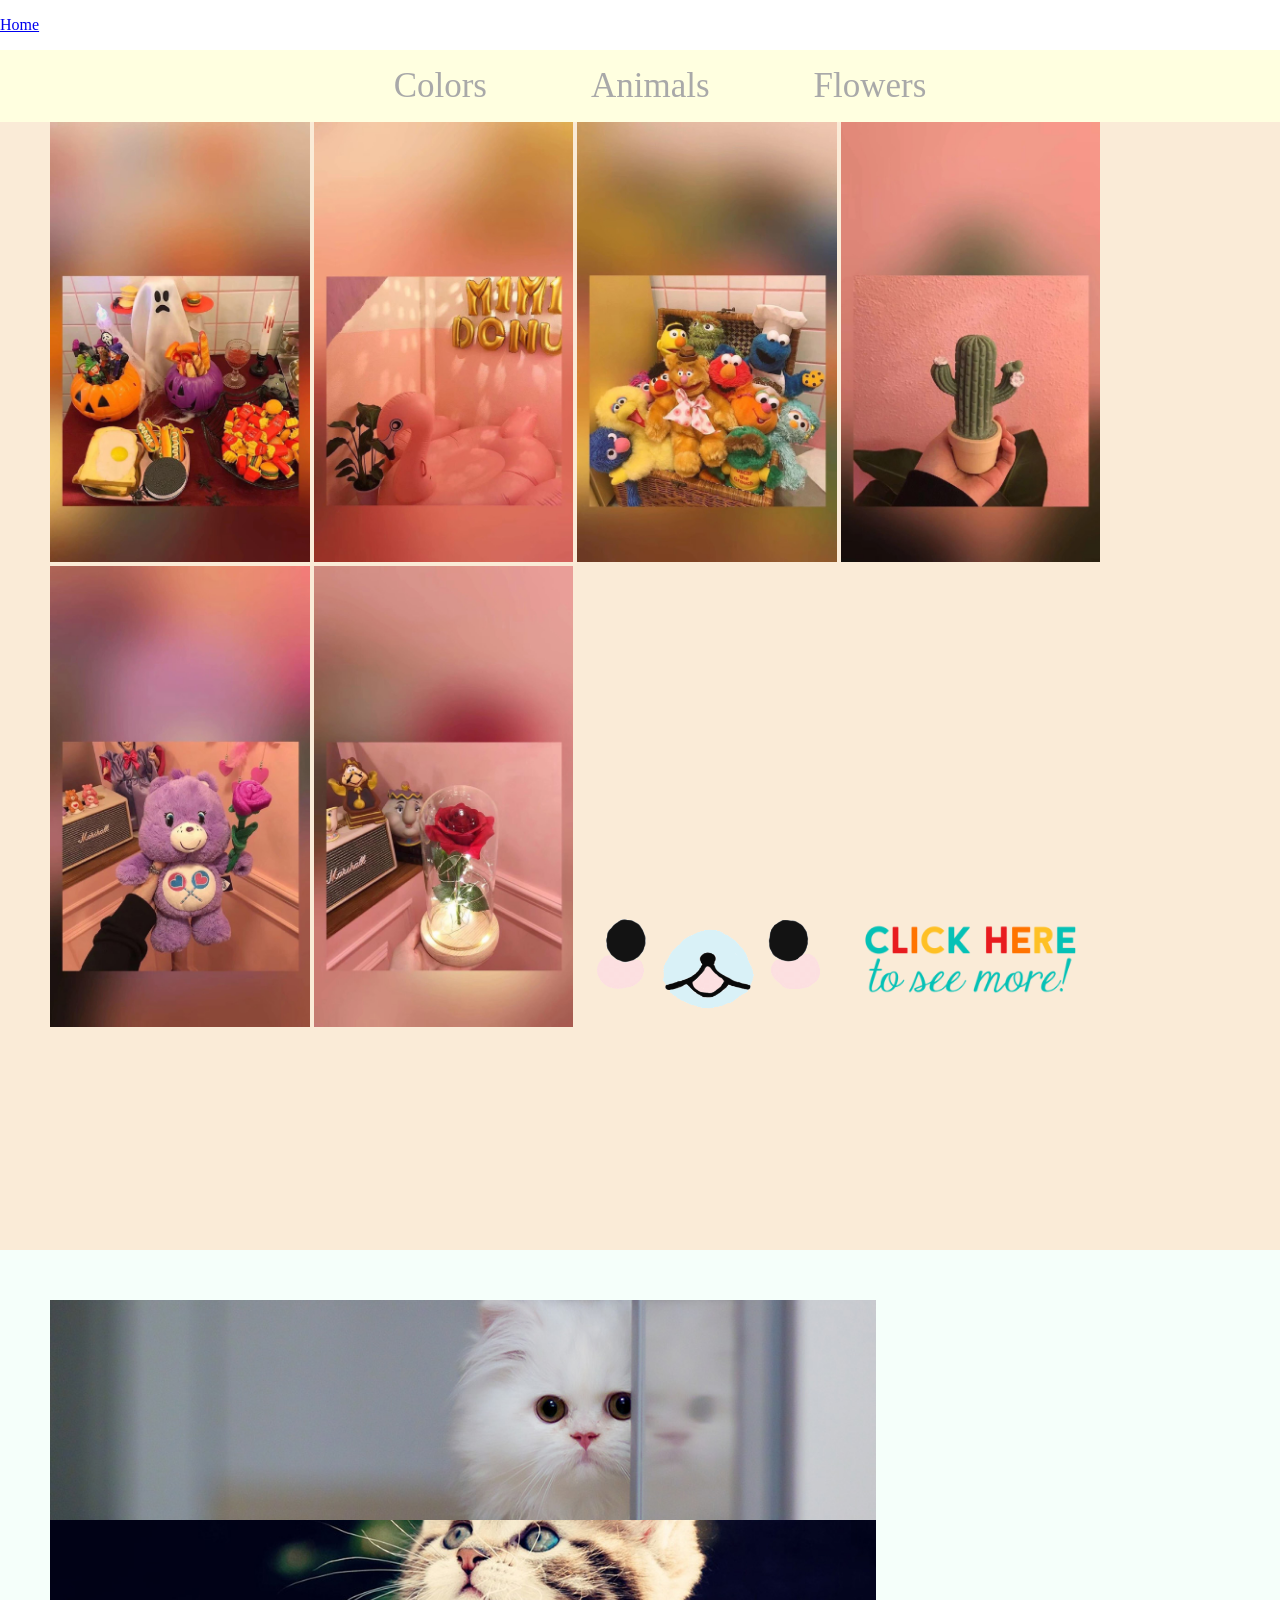
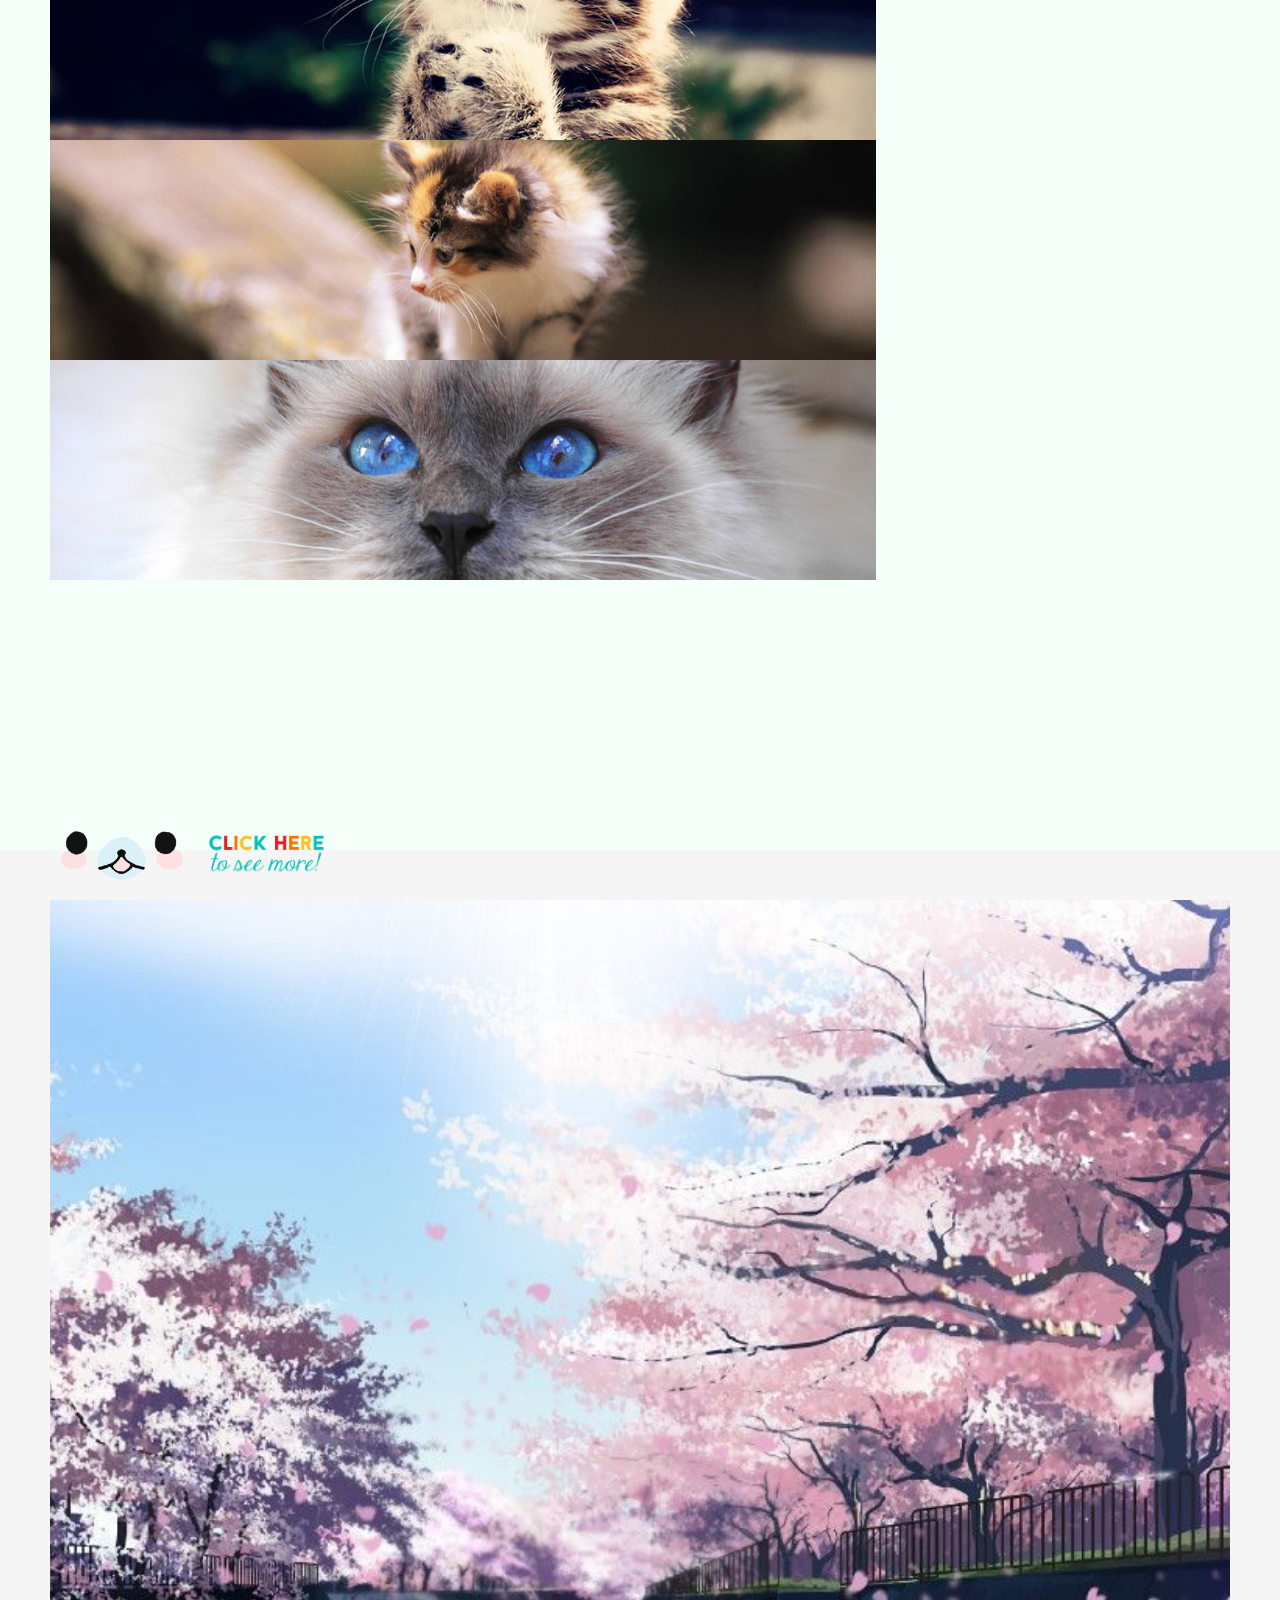
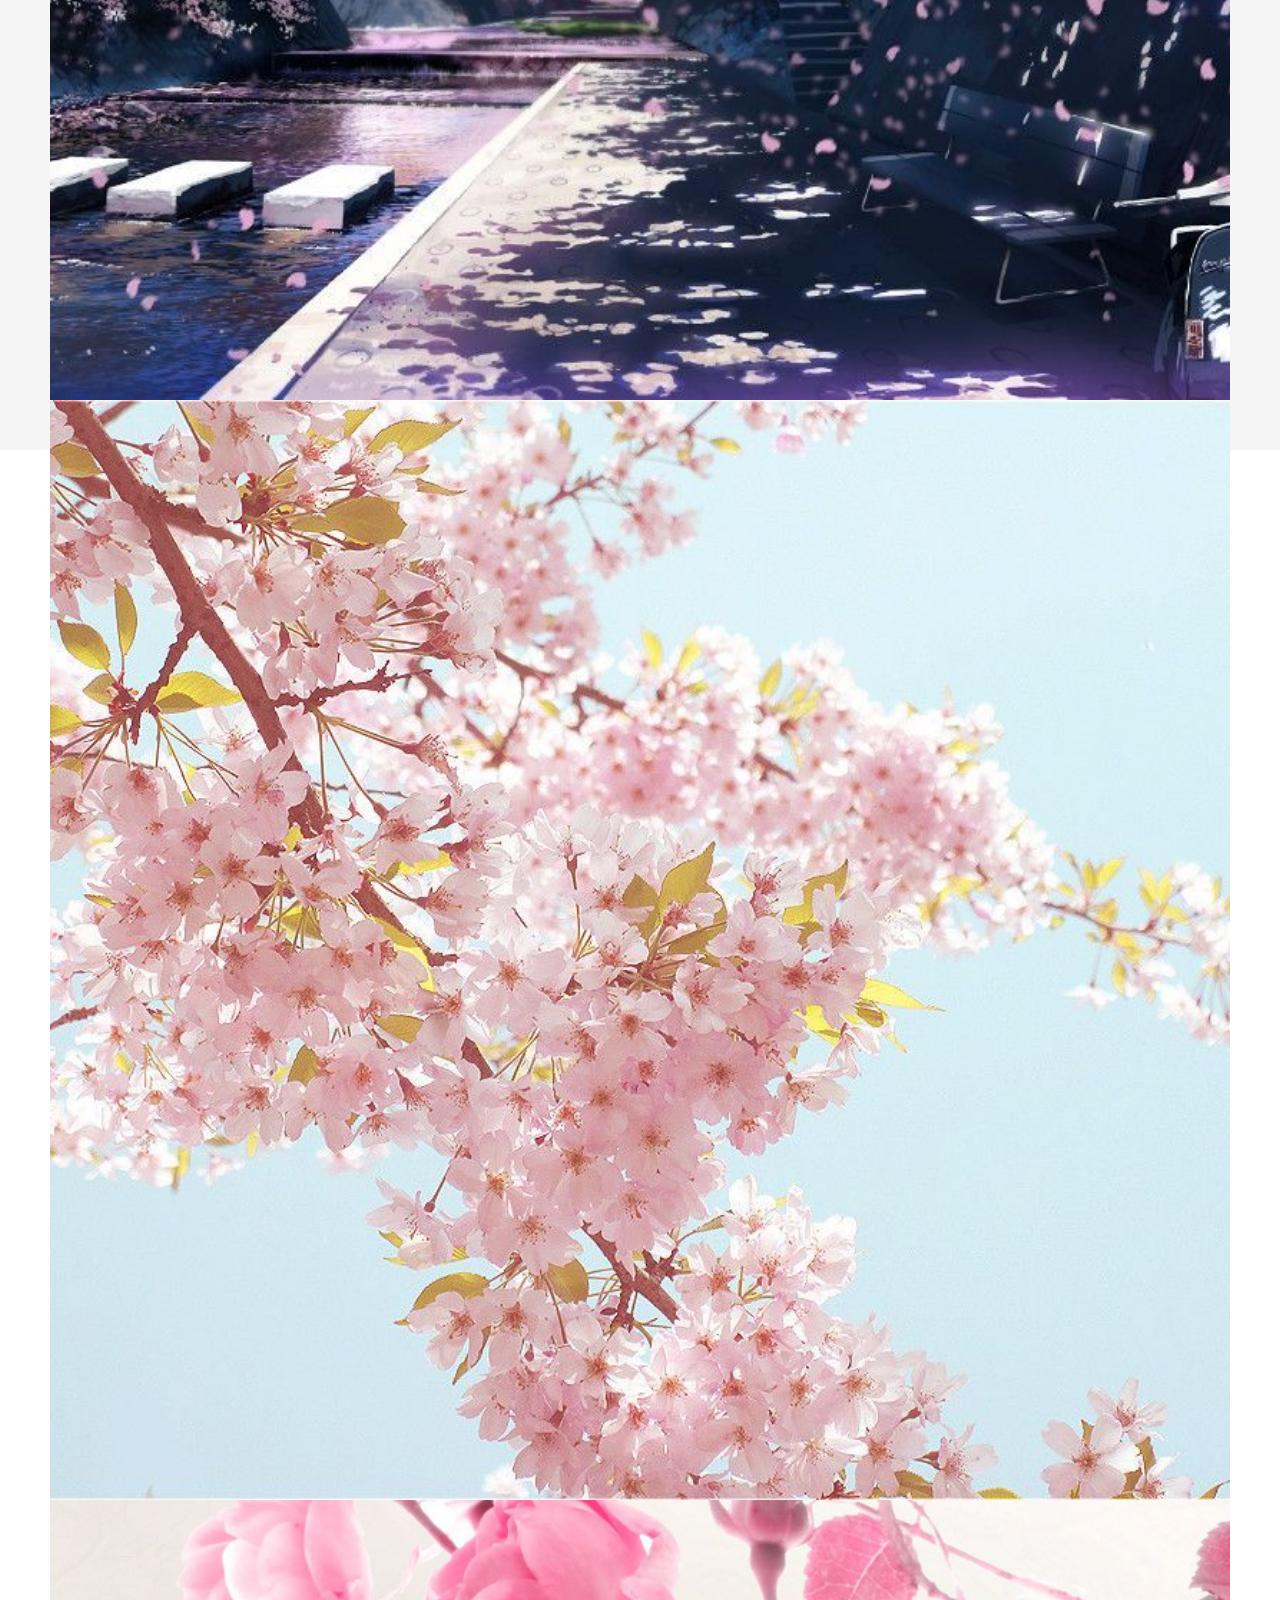
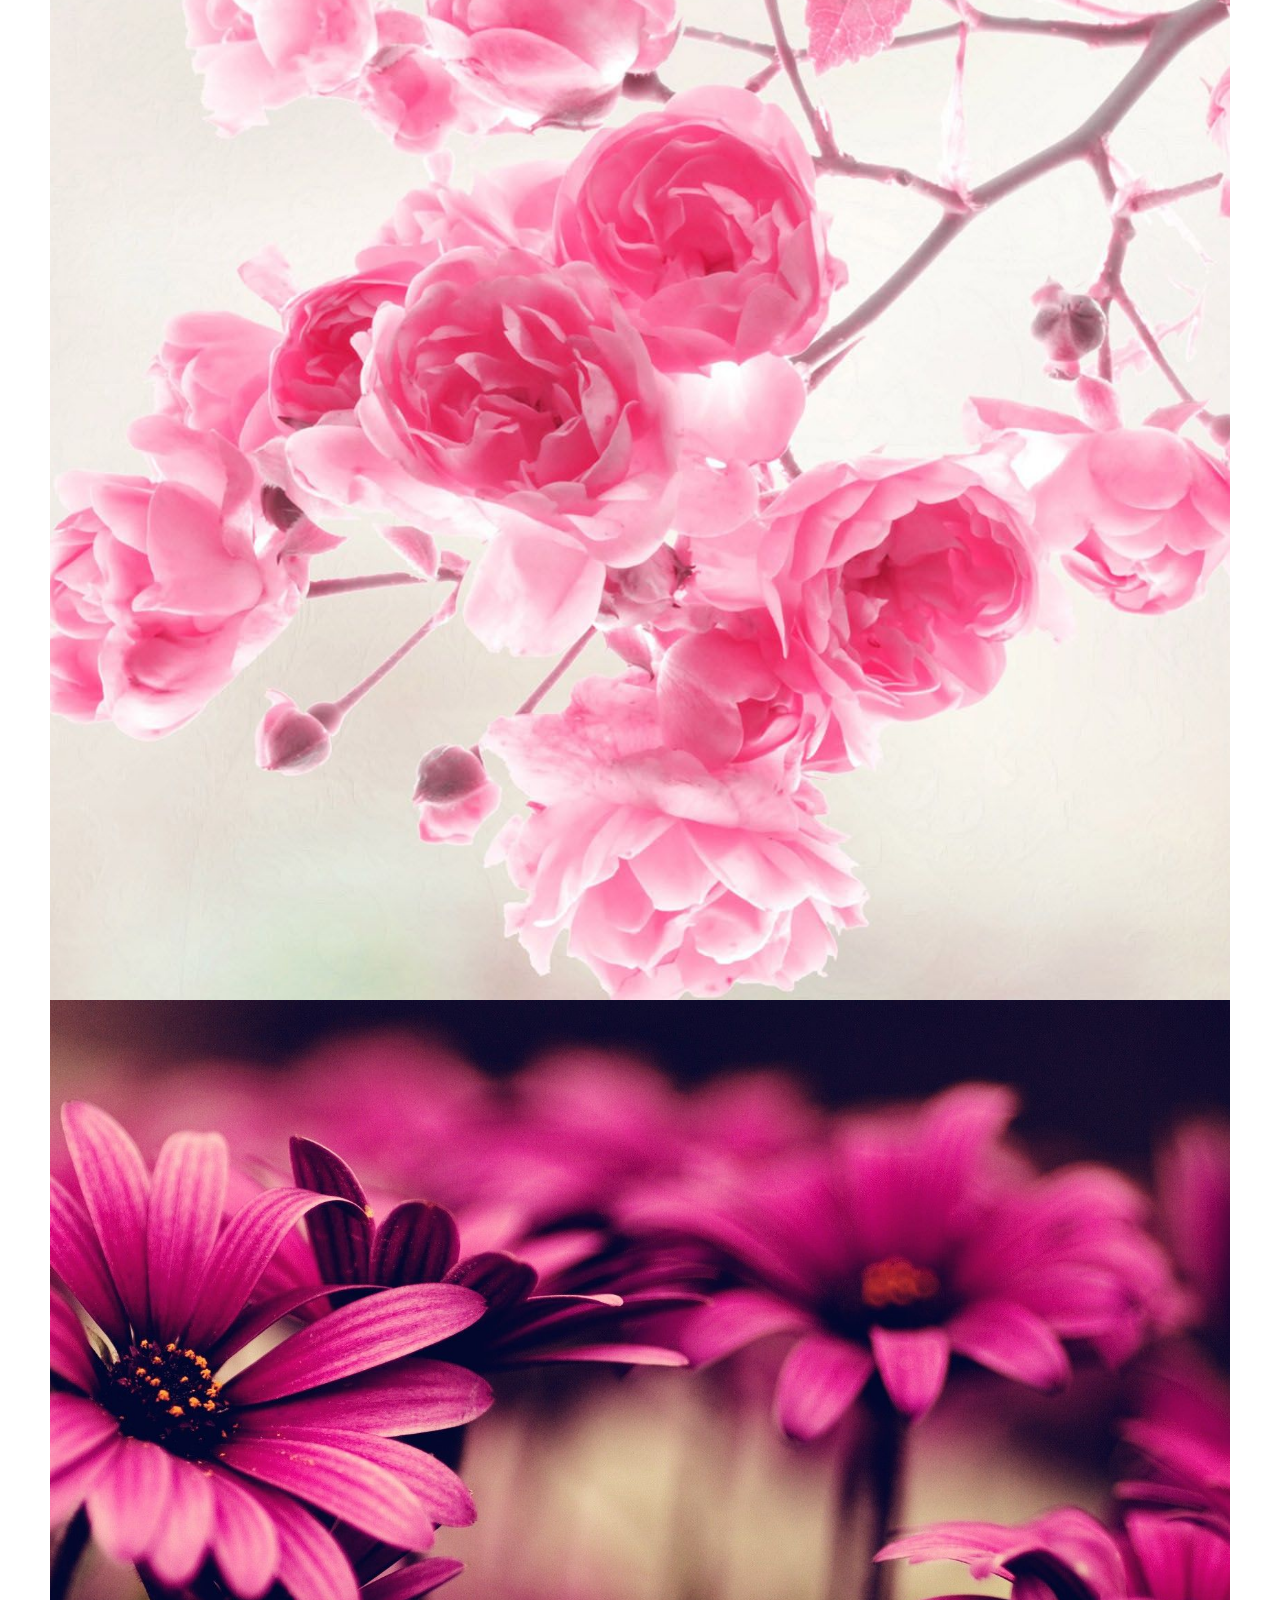
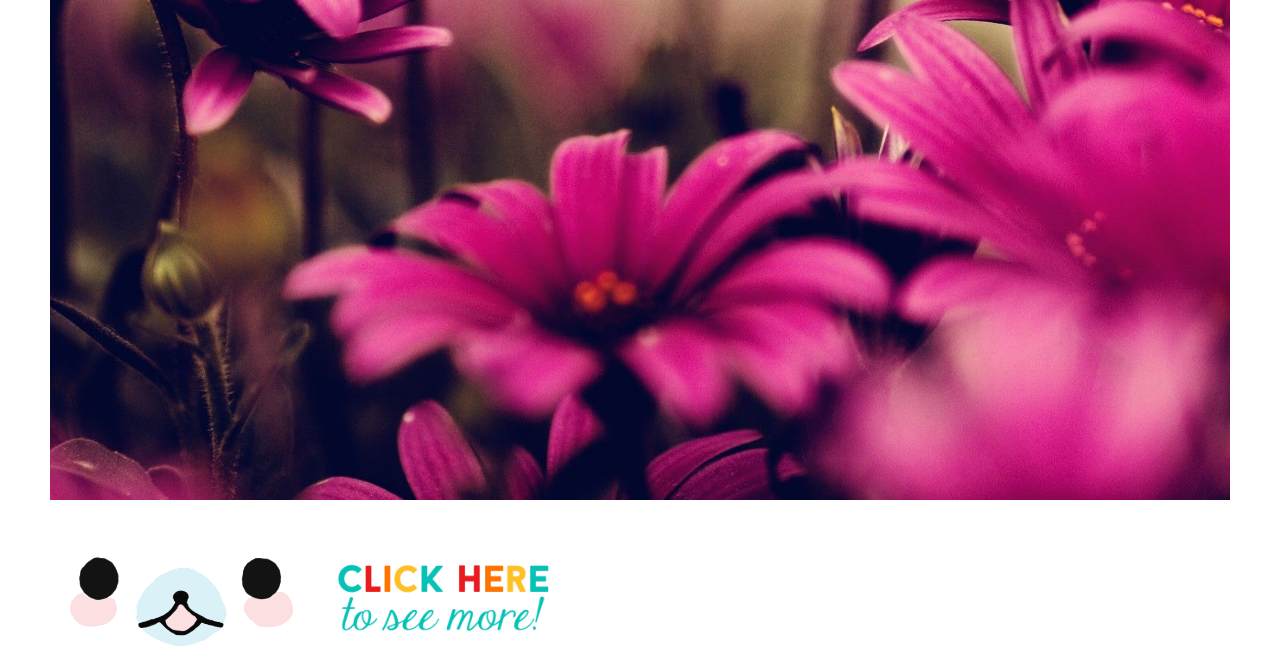
==== Project/image.html @ 1fa642db "This is my midterm website" ====
<!DOCTYPE html>
<html>
  <head>
    <meta charset="UTF-8">
    <title>Image Page</title>
  <link rel="stylesheet" href="style.css" type="text/css">
  </head>
    
  <body>
 <body>
     <a href="index.html">
    <p class="Home">Home</p></a>
   <nav>
      <ul>
          
           <li><a href ="#color">Colors</a></li>
           <li><a href ="#animal">Animals</a></li>
           <li><a href ="#smile">Flowers</a></li>
           
       </ul>

      </nav>
      <section id="color">
          
          <div class="row"> 
  <div class="column">
   
    <img src="orange.jpg" style="width:22%">
    <img src="pink_orange.jpg" style="width:22%">
    <img src="yellow.jpg" style="width:22%">
    <img src="green.jpg" style="width:22%">
    <img src="purple.jpg" style="width:22%">
    <img src="red.jpg" style="width:22%">
      <img src="cute.gif" style="width:22%">
      
      <a href="https://www.instagram.com/desserted_in_paris/?utm_source=ig_profile_share&igshid=135dtao9bhvn">
    <img src="seemore.png" style="width:22%"></a>


  </div>
  

<script>

var elements = document.getElementsByClassName("column");

var i;

function four() {
  for (i = 0; i < elements.length; i++) {
    elements[i].style.msFlex = "25%"; 
    elements[i].style.flex = "25%";
  }
}

</script>

      </section>
       <section id="animal"> 
            <div class="sm-image im1"></div>
           <div class="sm-image im2"></div>
           <div class="sm-image im3"></div>
           <div class="sm-image im4"></div>
           <div class="sm-image im5"></div>
           <img src="cute.gif" style="width:12%">
      
      <a href="https://www.instagram.com/amaccho5160/?utm_source=ig_profile_share&igshid=gi6somlb27u4">
    <img src="seemore.png" style="width:12%"></a>
         
           
           
      </section>
       <section id="smile">    
           
           <div class="bg-image img1"></div>
           <div class="bg-image img2"></div>
           <div class="bg-image img3"></div>
           <div class="bg-image img4"></div>

           
           <img src="cute.gif" style="width:22%">
      
      <a href="https://www.instagram.com/jane.florist/?utm_source=ig_profile_share&igshid=1ntkowzk7kx33">
    <img src="seemore.png" style="width:22%"></a>

      </section>
   
  </body>
</html>
---- Project/style.css ----
/*This is home page attributes*/

#title{
    padding: 5px;
   
}
.container{
  position: relative;
  text-align: center;
  color:whitesmoke;
}


.centered {
  position: absolute;
  top: 30%;
  left: 50%;
  transform: translate(-50%, -50%);
  font-family: cursive;
  font-size: 42px; 
    
}

nav{
    text-align: center;
    background-color: navajowhite;
    position:inherit;
    width:100%;   
}

nav li{
    display: inline;
    padding:50px;
       
}

li a{
    text-decoration: none;
    
}

nav a{
    color:floralwhite;
    font-family:cursive;
    font-size:26px;
    
}
nav a:hover{
    background-color:cornsilk;
    color: black;
}


/*Click Me Attributes*/

.overlay {
  height: 100%;
  width: 0;
  position: fixed;
  z-index: 1;
  top: 0;
  left: 0;
  background-color: rgb(0,0,0);
  background-color: rgba(0,0,0, 0.9);
  overflow-x: hidden;
/*Open Time*/
  transition: 0.6s; 
}

.overlay-content {
  position: relative;
  top: 25%;
  width: 100%;
  text-align: center;
  margin-top: 30px;
}

.overlay a {
  padding: 45px;
  text-decoration: none;
  font-family:cursive;
  font-size: 36px;
  color: #818181;
  display: block;
/*Time causes to occur when you hover the word*/
  transition: 0.5s;
}

.overlay a:hover, .overlay a:focus {
  color: #f1f1f1;
}

.overlay .closebtn {
  position: absolute;
  top: 20px;
  right: 45px;
  font-size: 60px;
}

@media screen and (max-height: 450px) {
  .overlay a {font-size: 20px}
  .overlay .closebtn {
  font-size: 40px;
  top: 15px;
  right: 35px;
  }
}

/*This is image page attributes*/

nav{
    text-align: center;
    background-color:lightyellow;
    position:fixed;
    width:100%;
    
}


nav li{
    display: inline;
    padding:50px;
    
    
    
    
    
}

li a{
    text-decoration: none;
    color:black;
    
}

nav a{
    color:darkgrey;
    font-family:cursive;
    font-size:35px;
    
}

#color{
    background-color:antiquewhite;
    height:1200px;
    padding:50px;
    font-family:fantasy;
    
    
}

#animal{
     background-color:mintcream;
    height:1200px;
    padding:50px;
    font-family:fantasy;
}
#smile{
    background-color:whitesmoke;
    height:1200px;
    padding:50px;
    font-family:fantasy;
}




/*This is flower page attributes*/


body, html {
  height: 100%;
  margin: 0;
  font-family:cursive;
}

* {
  box-sizing: border-box;
}

.sm-image {

  height: 100%; 
  

  background-position: center;
  background-repeat: no-repeat;
  background-size: cover;
  width:70%;
  height:20%

}

.im1 { background-image: url("c1.jpg"); }
.im2 { background-image: url("c2.jpg"); }
.im3 { background-image: url("c3.jpg"); }
.im4 { background-image: url("c4.jpg"); }
.im5 { background-image: url("d1.jpg"); }


.bg-image {

  height: 100%; 

  background-position: center;
  background-repeat: no-repeat;
  background-size: cover;
  width:100%;
  height:100%

}

.img1 { background-image: url("f1.jpg"); }
.img2 { background-image: url("f2.jpg"); }
.img3 { background-image: url("f3.jpg"); }
.img4 { background-image: url("f4.jpg"); }

/*This is text page*/
body, html {
  height: 100%;
  margin: 0;
}

.bg {

  background-image: url("good.jpg");

  height: 100%; 

  background-position: center;
  background-repeat: no-repeat;
  background-size: cover;
}



.encourage {
  text-align: center;
  position: absolute;
  top: 50%;
  left: 50%;
  transform: translate(-50%, -50%);
  color: white;
}

.encourage button {
  border: none;
  outline: 0;
  display: inline-block;
  padding: 10px 25px;
  color: black;
  background-color: #ddd;
  text-align: center;
  cursor: pointer;
    
}

.encourage button:hover {
  background-color: #555;
  color: white;
}
    
/*This is sound page attributes*/
body, html {
  height: 100%;
  margin: 0;
}

.sentence {

  background-image: url("rain.jpg");

  height: 100%; 

  background-position: center;
  background-repeat: no-repeat;
  background-size: cover;
}



.listen {
  text-align: center;
  position: absolute;
  top: 50%;
  left: 50%;
  transform: translate(-50%, -50%);
  color: white;
}

.listen button {
  border: none;
  outline: 0;
  display: inline-block;
  padding: 10px 25px;
  color: black;
  background-color: #ddd;
  text-align: center;
  cursor: pointer;
    
}

.listen button:hover {
  background-color:cadetblue;
  color: white;
    
    
}
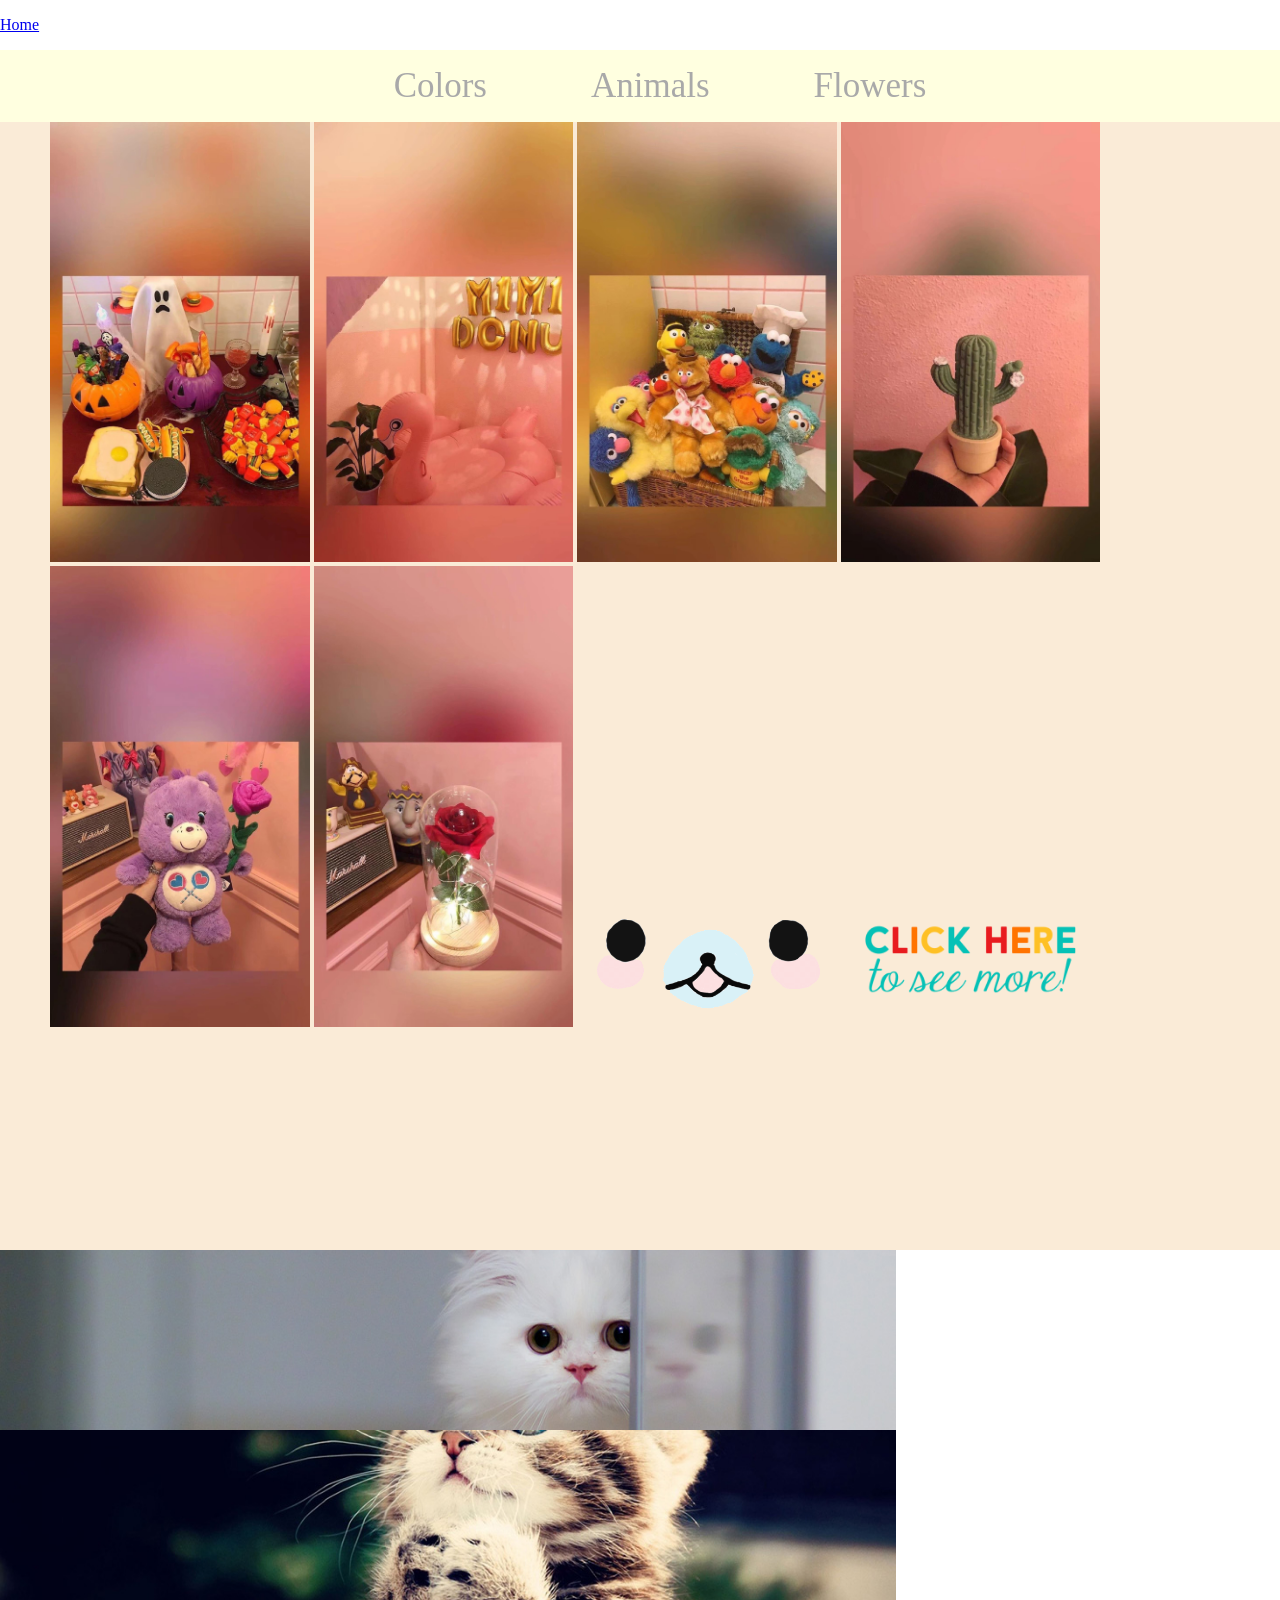
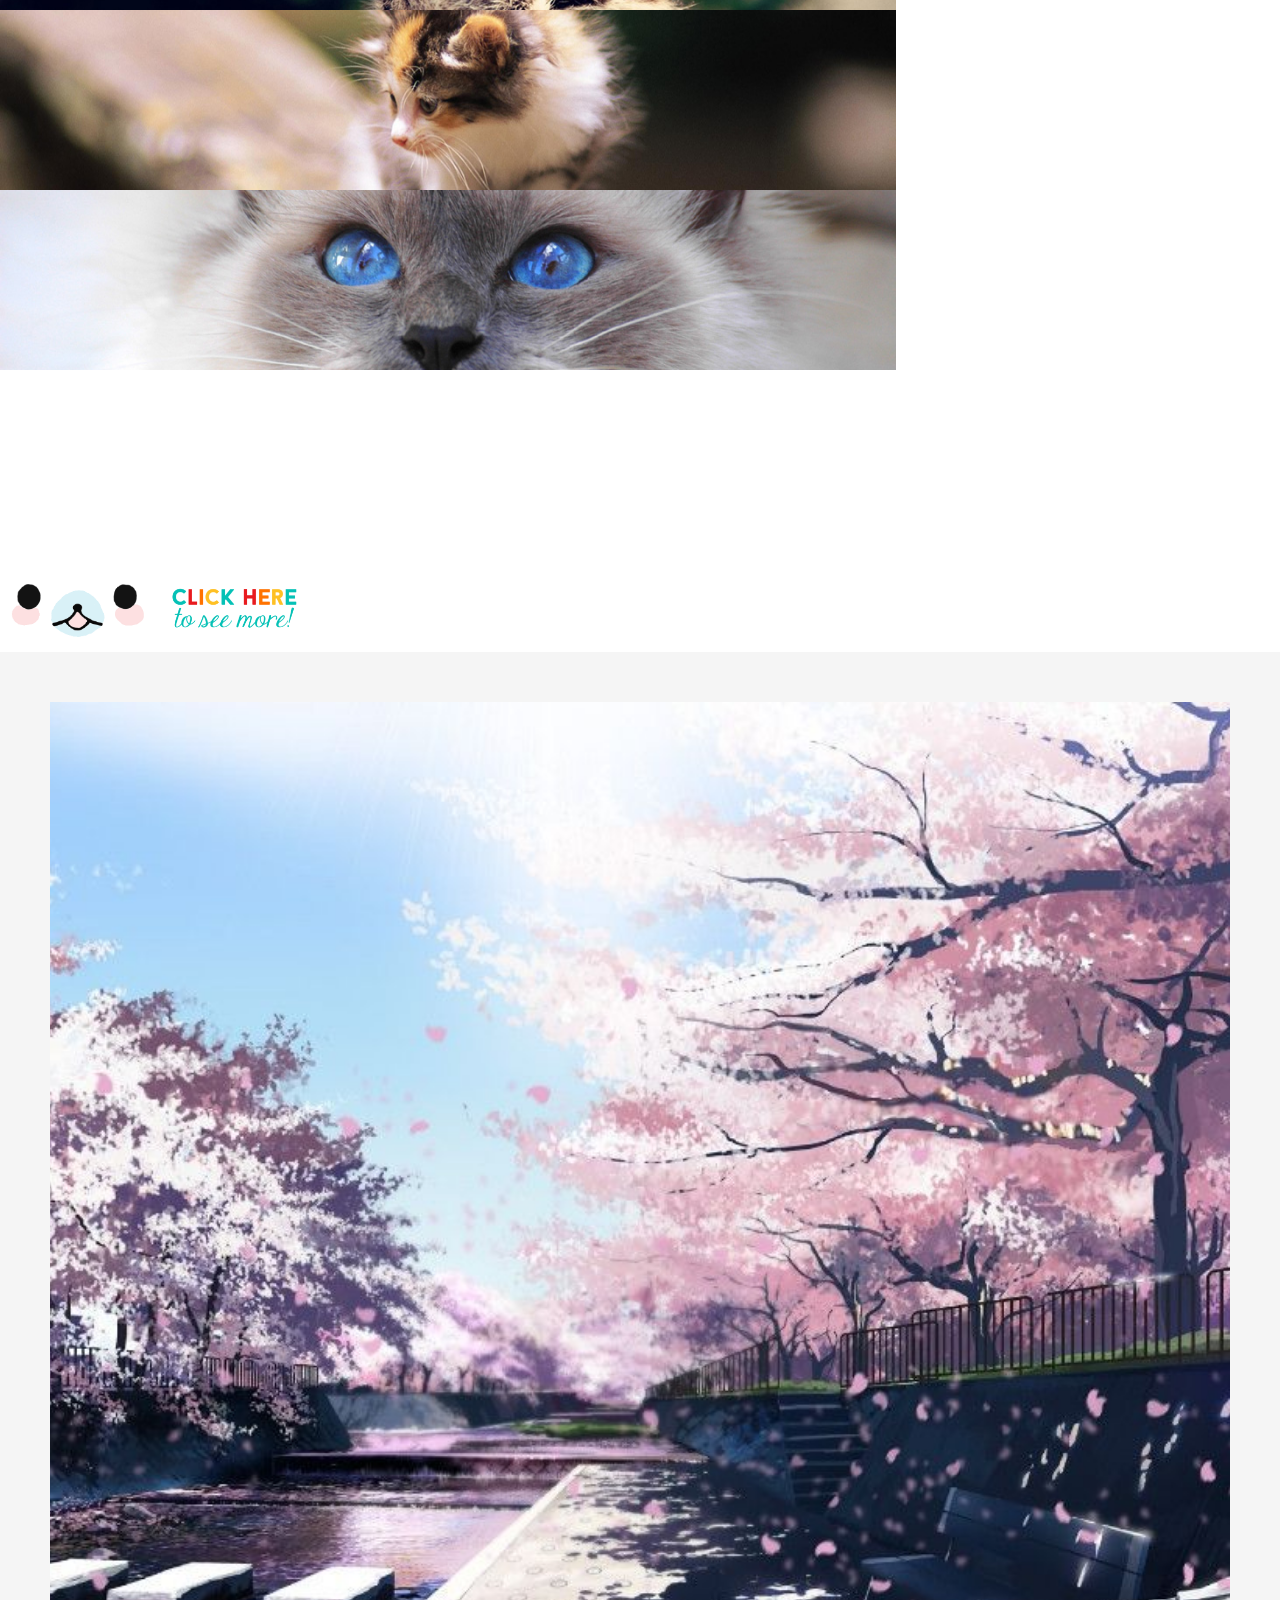
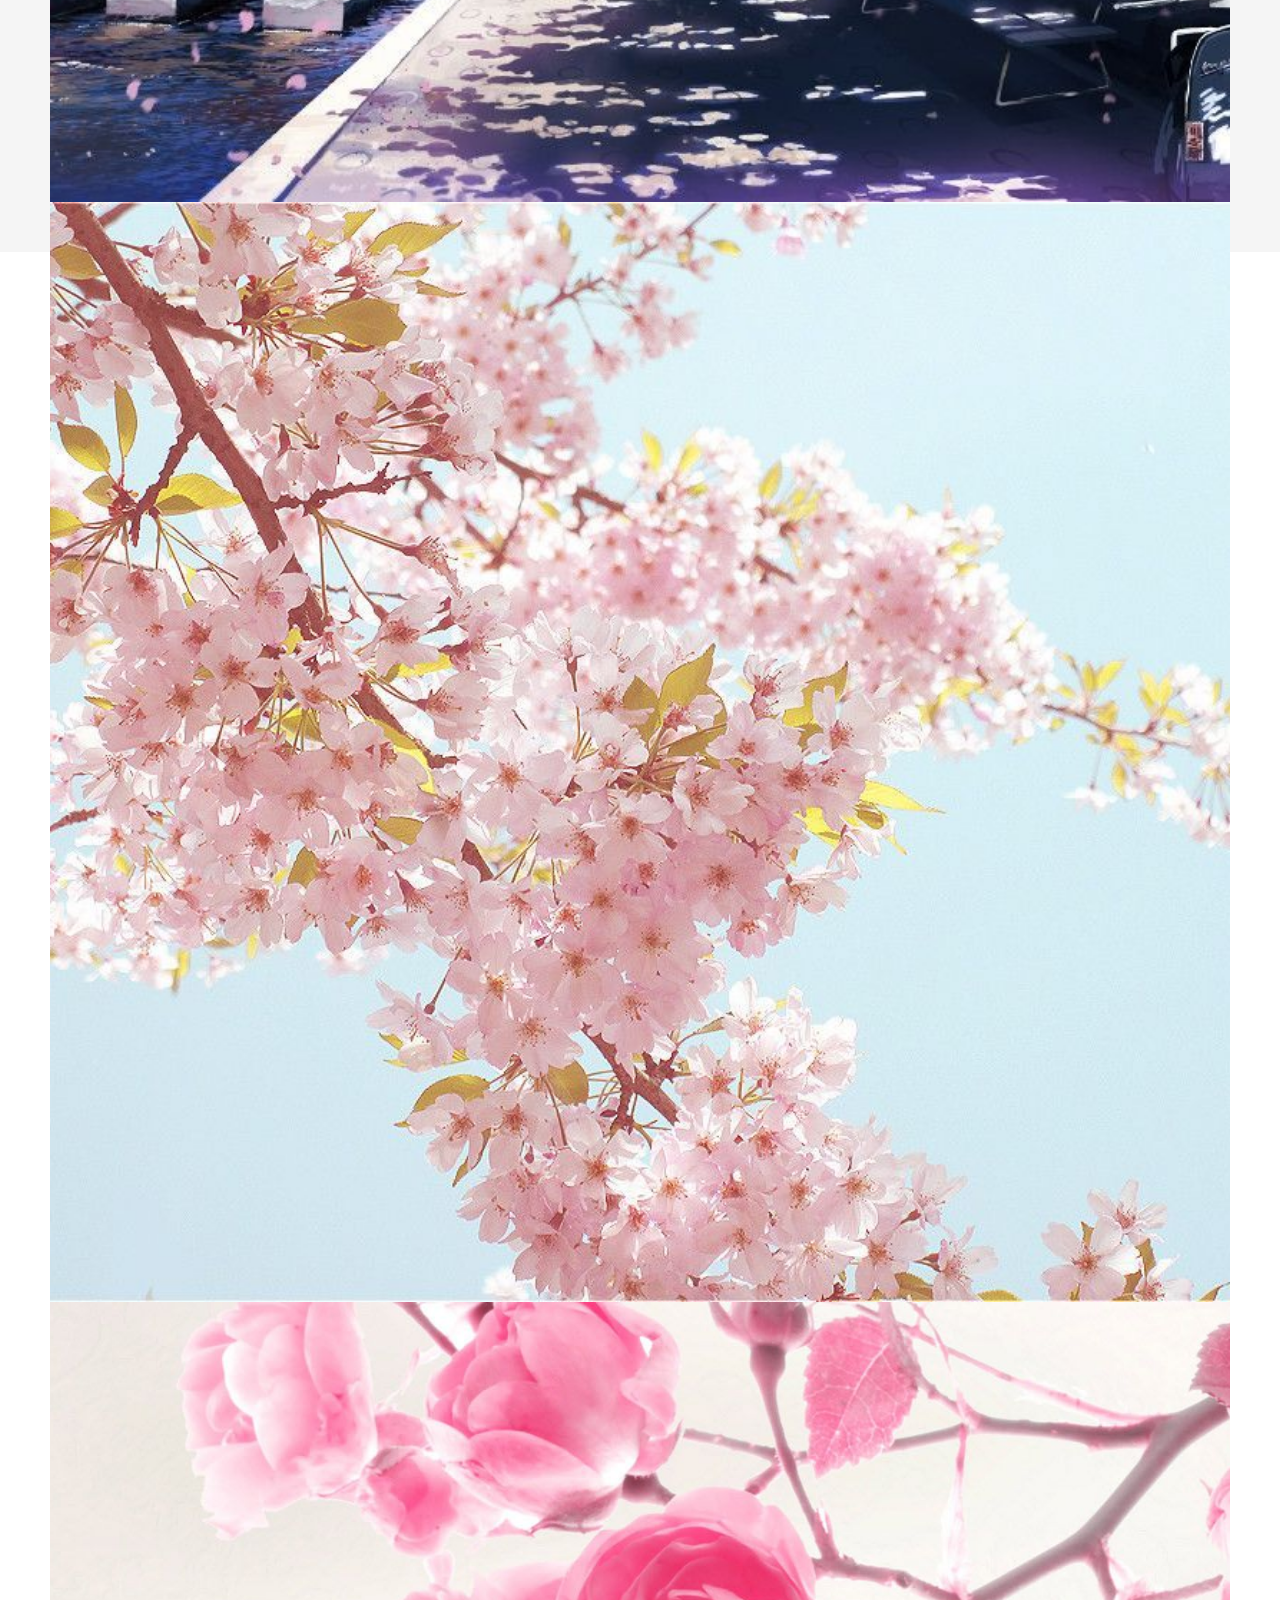
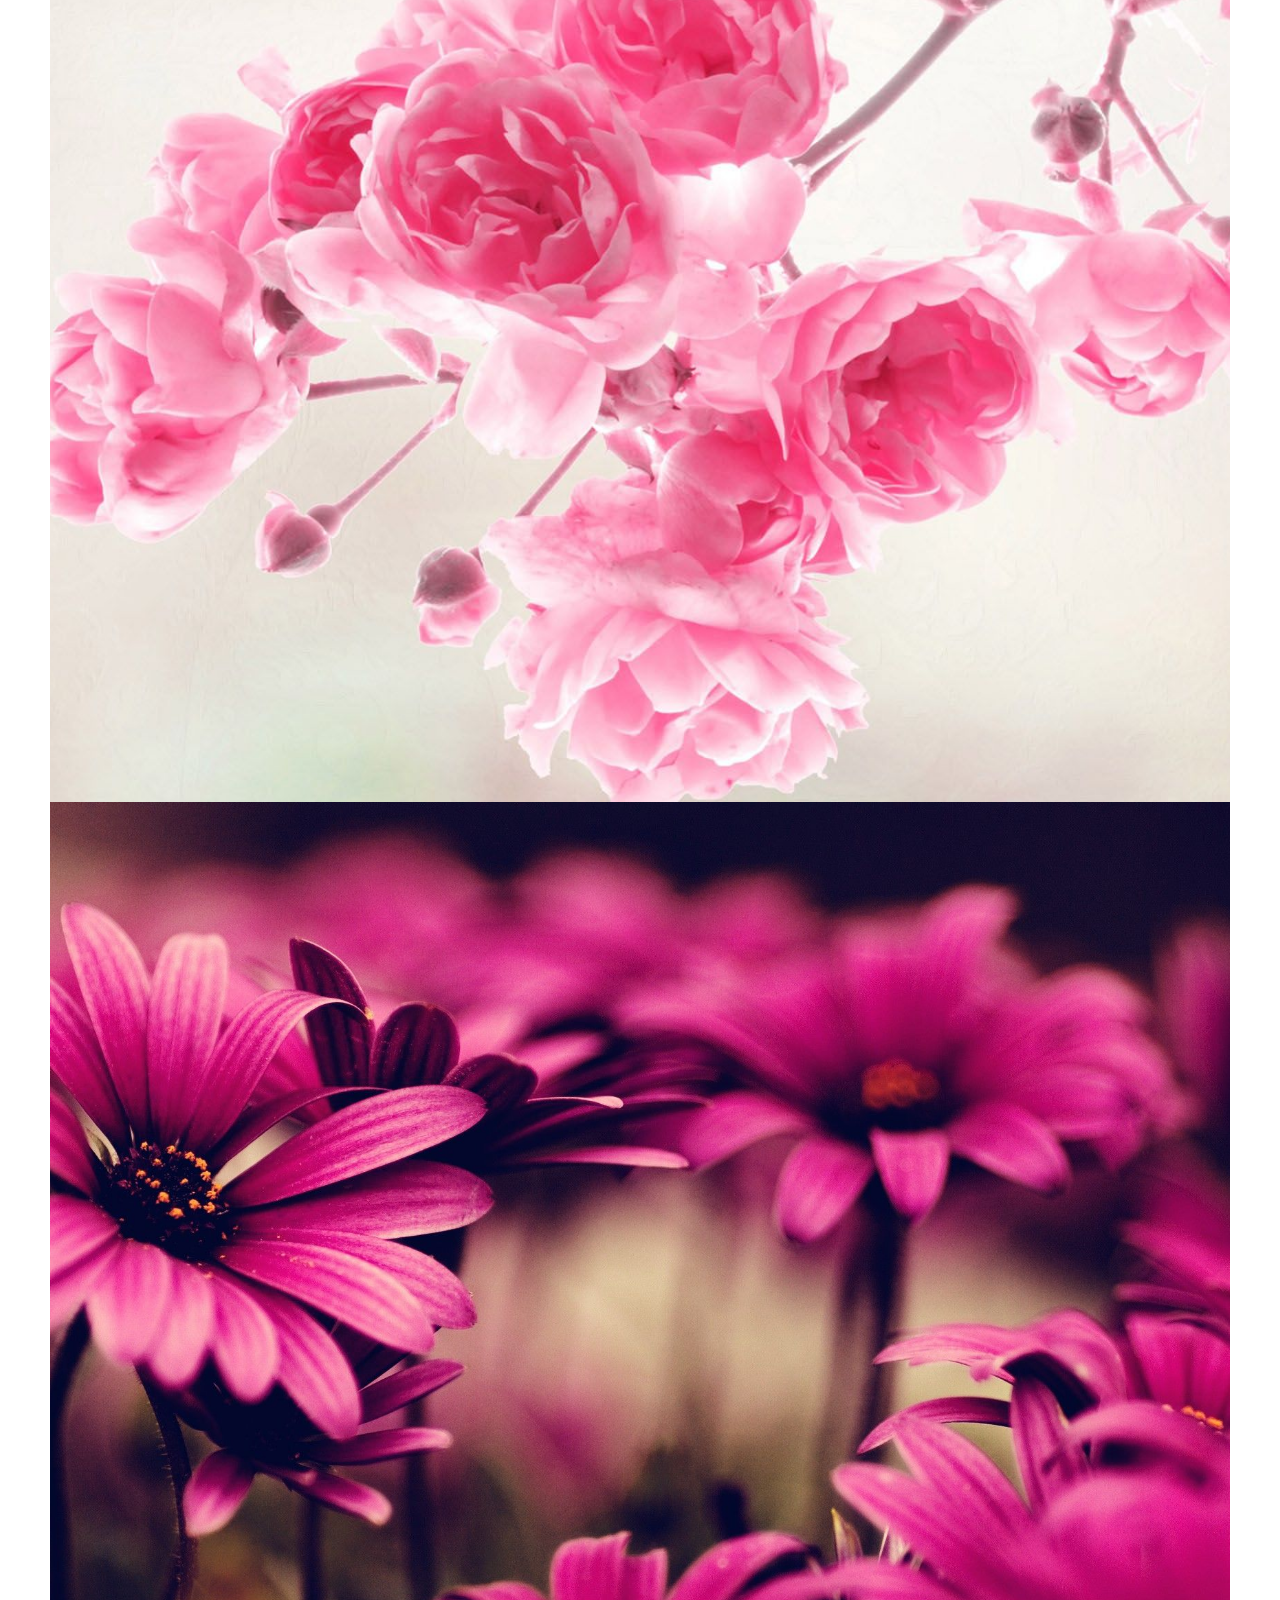
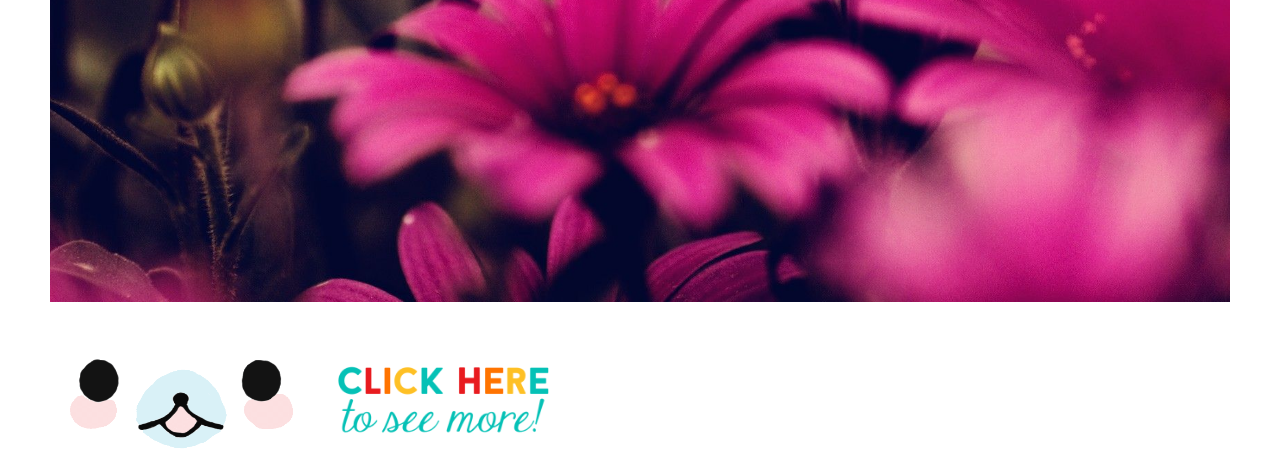
==== commit 250c0167: "A8" ====
--- a/Project/image.html
+++ b/Project/image.html
@@ -2,7 +2,7 @@
 <html>
   <head>
     <meta charset="UTF-8">
-    <title>Image Page</title>
+    <title>hello world</title>
   <link rel="stylesheet" href="style.css" type="text/css">
   </head>
     
@@ -55,7 +55,7 @@
 
 </script>
 
-      </section>
+      </section
        <section id="animal"> 
             <div class="sm-image im1"></div>
            <div class="sm-image im2"></div>
--- a/Project/style.css
+++ b/Project/style.css
@@ -1,14 +1,22 @@
 
 /*This is home page attributes*/
 
-#title{
+.title{
     padding: 5px;
    
 }
+
 .container{
   position: relative;
   text-align: center;
   color:whitesmoke;
+}
+
+.click{
+    color: black;
+    font-family: cursive;
+    
+    
 }
 
 
@@ -16,11 +24,63 @@
   position: absolute;
   top: 30%;
   left: 50%;
+  
   transform: translate(-50%, -50%);
   font-family: cursive;
   font-size: 42px; 
     
 }
+/*When the screen is smaller*/
+@media only screen and (max-width: 800px){
+img{
+width:100%;
+height:auto;
+}
+    
+.centered{
+  position:relative;
+  top: 30%;
+  left: 50%;
+  transform: translate(-50%, -0%);
+  font-family: cursive;
+  font-size: 20px; 
+  color:black;     
+}
+
+.click{
+    color: pink;
+    font-family: fantasy;
+    padding: 150px;
+    
+        
+    }
+}
+/*When the screen is much smaller*/
+@media only screen and (max-width: 500px){
+    img{
+        width:100%;
+        height: inherit;
+    }
+    .centered{
+        position:inherit;
+        top: 20%;
+        left: 50%;
+        transform: translate(-50%, -0%);
+        font-family: fantasy;
+        font-size: 15px; 
+        color:darkgrey;  
+        
+    }
+    .click{
+    color: green;
+    font-family:serif;
+    padding:10px
+        
+        
+    }
+    
+}
+
 
 nav{
     text-align: center;
@@ -61,7 +121,7 @@
   z-index: 1;
   top: 0;
   left: 0;
-  background-color: rgb(0,0,0);
+  background-color: rgb(0,0,0)!important;
   background-color: rgba(0,0,0, 0.9);
   overflow-x: hidden;
 /*Open Time*/
